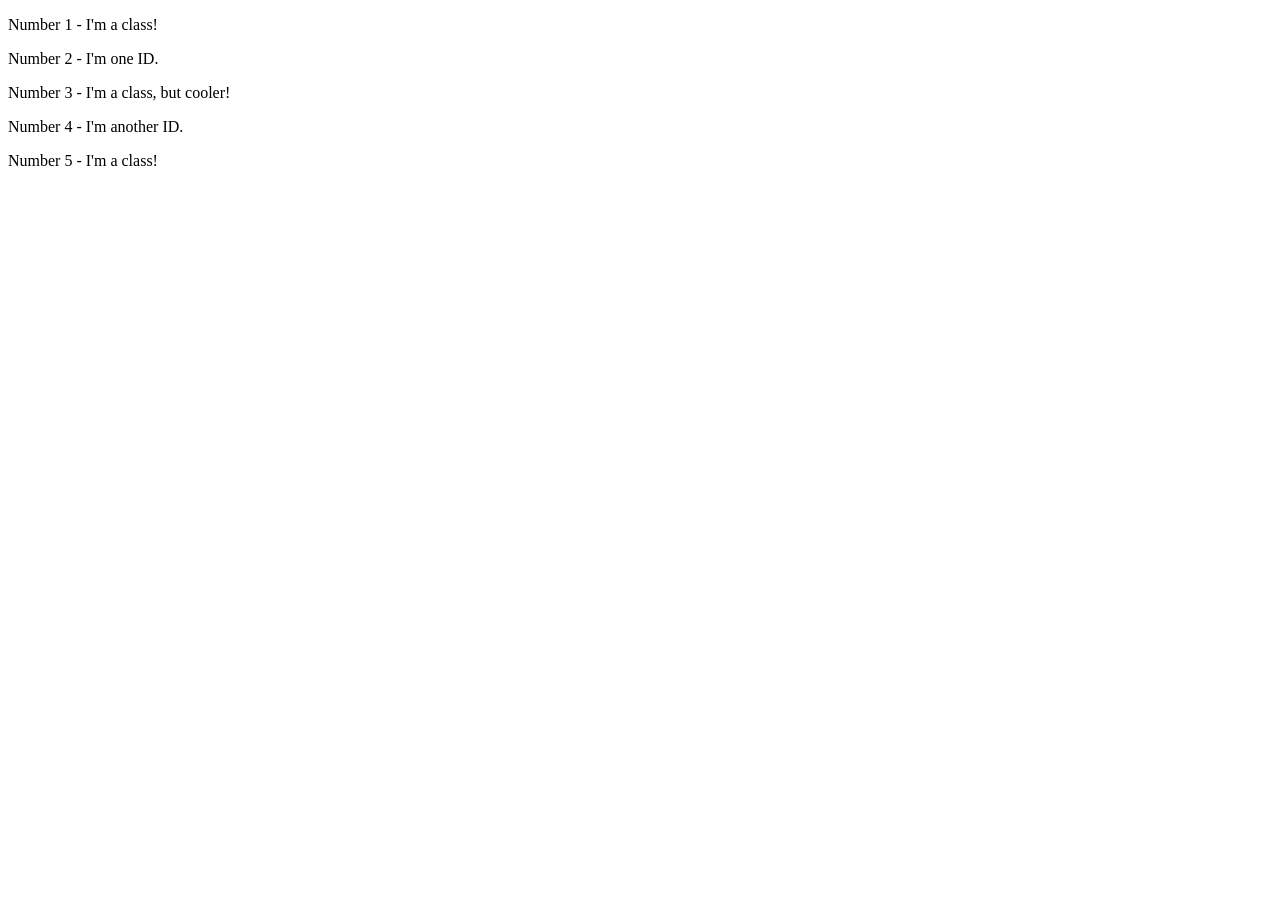
==== foundations/intro-to-css/02-class-id-selectors/index.html @ 2841d9bd "ADD CLASSES TO SIMILAR ELEMENTS add class="odd" to element 1 add class="odd" to element 3 add class=" ====
<!DOCTYPE html>
<html lang="en">
  <head>
    <meta charset="UTF-8">
    <meta http-equiv="X-UA-Compatible" content="IE=edge">
    <meta name="viewport" content="width=device-width, initial-scale=1.0">
    <title>Class and ID Selectors</title>
    <link rel="stylesheet" href="style.css">
  </head>
  <body>
    <p class="odd">Number 1 - I'm a class!</p>
    <div>Number 2 - I'm one ID.</div>
    <p class="odd">Number 3 - I'm a class, but cooler!</p>
    <div>Number 4 - I'm another ID.</div>
    <p class="odd">Number 5 - I'm a class!</p>
  </body>
</html>
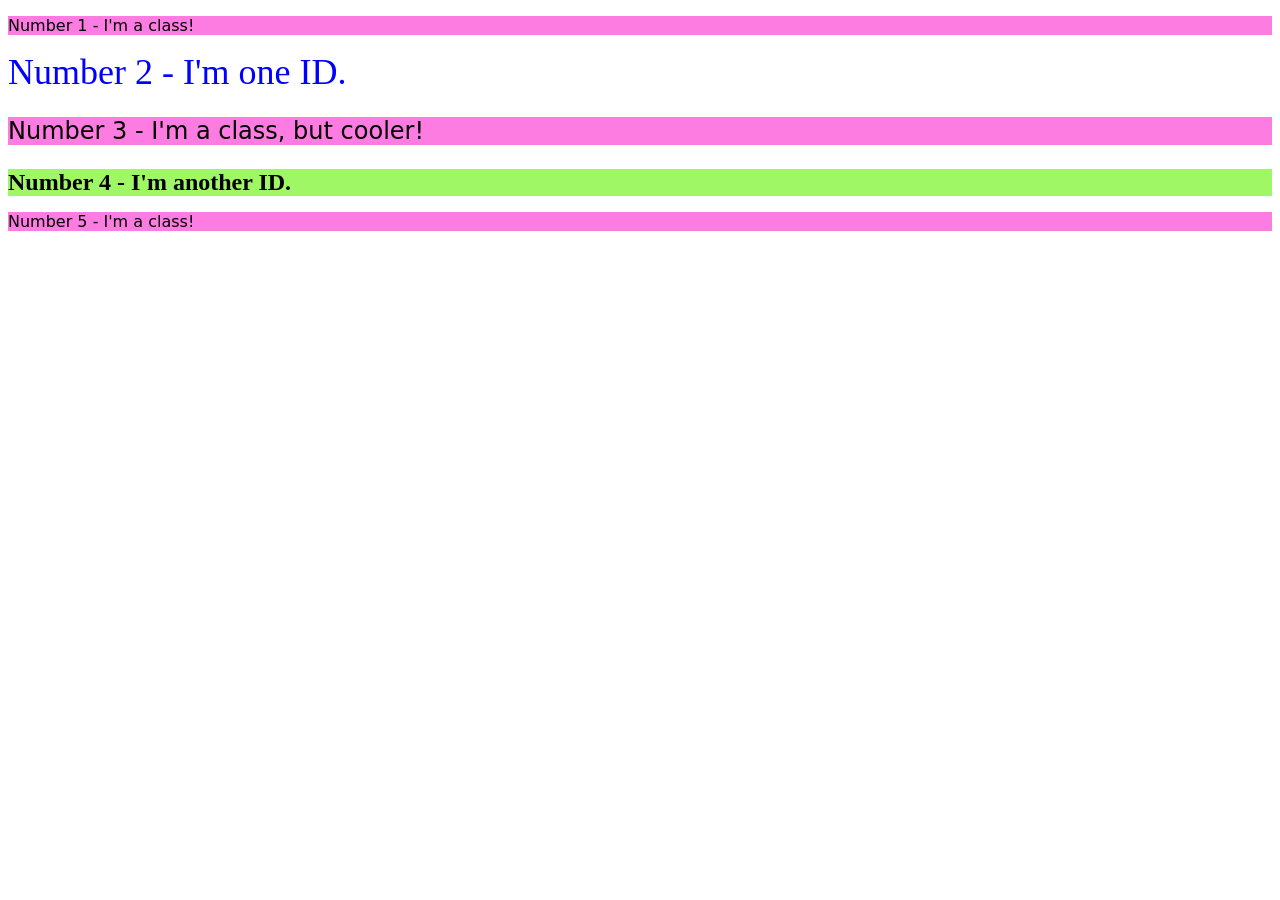
==== commit 628b521f: "MAKE THIRD ELEMENT UNIQUE add Id="thrid" to the third element" ====
--- a/foundations/intro-to-css/02-class-id-selectors/index.html
+++ b/foundations/intro-to-css/02-class-id-selectors/index.html
@@ -9,9 +9,9 @@
   </head>
   <body>
     <p class="odd">Number 1 - I'm a class!</p>
-    <div>Number 2 - I'm one ID.</div>
-    <p class="odd">Number 3 - I'm a class, but cooler!</p>
-    <div>Number 4 - I'm another ID.</div>
+    <div id="sec">Number 2 - I'm one ID.</div>
+    <p class="odd" id="third">Number 3 - I'm a class, but cooler!</p>
+    <div id ="fourth">Number 4 - I'm another ID.</div>
     <p class="odd">Number 5 - I'm a class!</p>
   </body>
 </html>
--- a/foundations/intro-to-css/02-class-id-selectors/style.css
+++ b/foundations/intro-to-css/02-class-id-selectors/style.css
@@ -0,0 +1,17 @@
+/* Add CSS Styling */
+.odd{
+    background-color: #fd7ce1;
+    font-family: Verdana, DejaVu Sans, sans-serif;
+}
+#sec{
+    color: #00ff;
+    font-size: 36px;
+}
+#third{
+    font-size: 24px;
+}
+#fourth{
+    background-color: #a0f766;
+    font-size: 24px;
+    font-weight: bold;
+}
